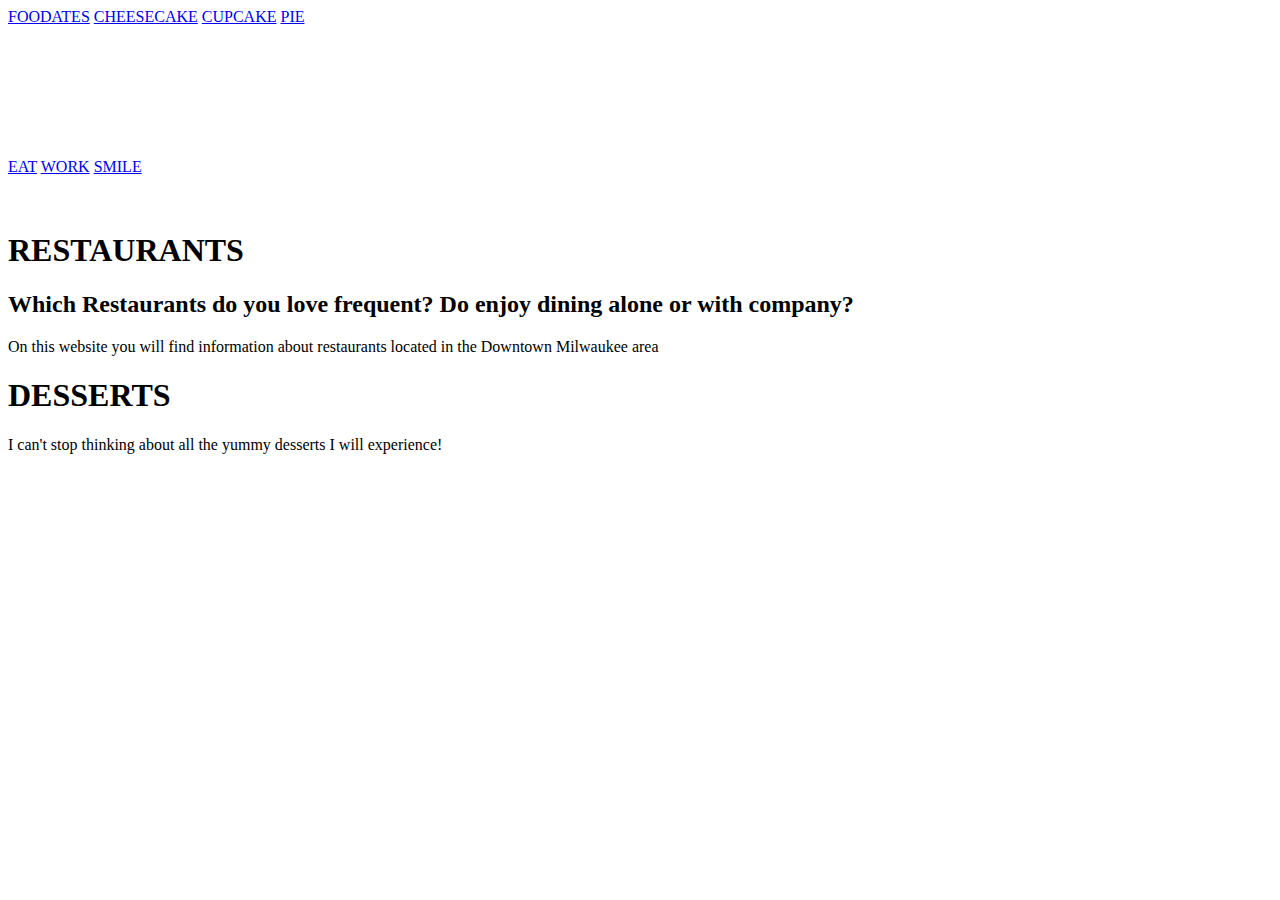
==== index.html @ ad37c808 "Initial commit" ====
<!DOCTYPE html>
<html lang="en">
<head>
    <meta charset="UTF-8">
    <meta name="viewport" content="width=device-width, initial-scale=1.0">
    <meta http-equiv="X-UA-Compatible" content="ie=edge">
<!--FONT AWESOME  -->
<link rel="stylesheet" href="https://use.fontawesome.com/releases/v5.8.2/css/all.css" integrity="sha384-oS3vJWv+0UjzBfQzYUhtDYW+Pj2yciDJxpsK1OYPAYjqT085Qq/1cq5FLXAZQ7Ay" crossorigin="anonymous">

<!-- CSS LINKS -->
<link rel="stylesheet" href="..//HWICONS/STYLING/index.css">
<link rel="stylesheet" href="..//HWICONS/STYLING/Global.css">

    <title>Home</title>
    
</head>
<body>
    <!-- NAVIGATION BAR -->
    <div class="mobile-only">
            <a href="../ICDATES/PAGES/index.html">FOODATES</a>
            <a href="..//HWICONS/PAGES/Cheesecake.html">CHEESECAKE</a>
            <a href="..//HWICONS/PAGES/Cupcake.html">CUPCAKE</a>
            <a href="..//HWICONS/PAGES/Pie.html">PIE</a>

    </div>  
    <!-- SOCIAL ICONS -->
    <div class="mobile-only">
            <a href="#"><i class="fas fa-utensils fa-rotate-60 fa-spin fa-rotate-30" style="color:darkgreen;font-size: 10rem"></i>EAT</a>

            <a href="#"><i class="fas fa-apple-alt fa-rotate-60 fa-spin fa-rotate-30" style="color: blue;font-size: 10rem"></i>WORK</a>

            <a href="#"><i class="far fa-smile fa-rotate-30 fa-spin fa-rotate-60" style="color:darkgreen;font-size: 10rem"></i>SMILE</a>

    </div>
     <!-- HEADING -->
<div class="desktop-only">
    <h1>RESTAURANTS</h1>

    <h2> Which Restaurants do you love frequent? Do enjoy dining alone or with company?  </h2>

    <p>On this website you will find information about restaurants located in the Downtown Milwaukee area</p>

</div>

<div class="desktop-only">
    <h1>DESSERTS</h1>

    <p> I can't stop thinking about all the yummy desserts I will experience!</p>

</div>
    

    
</body>
</html>
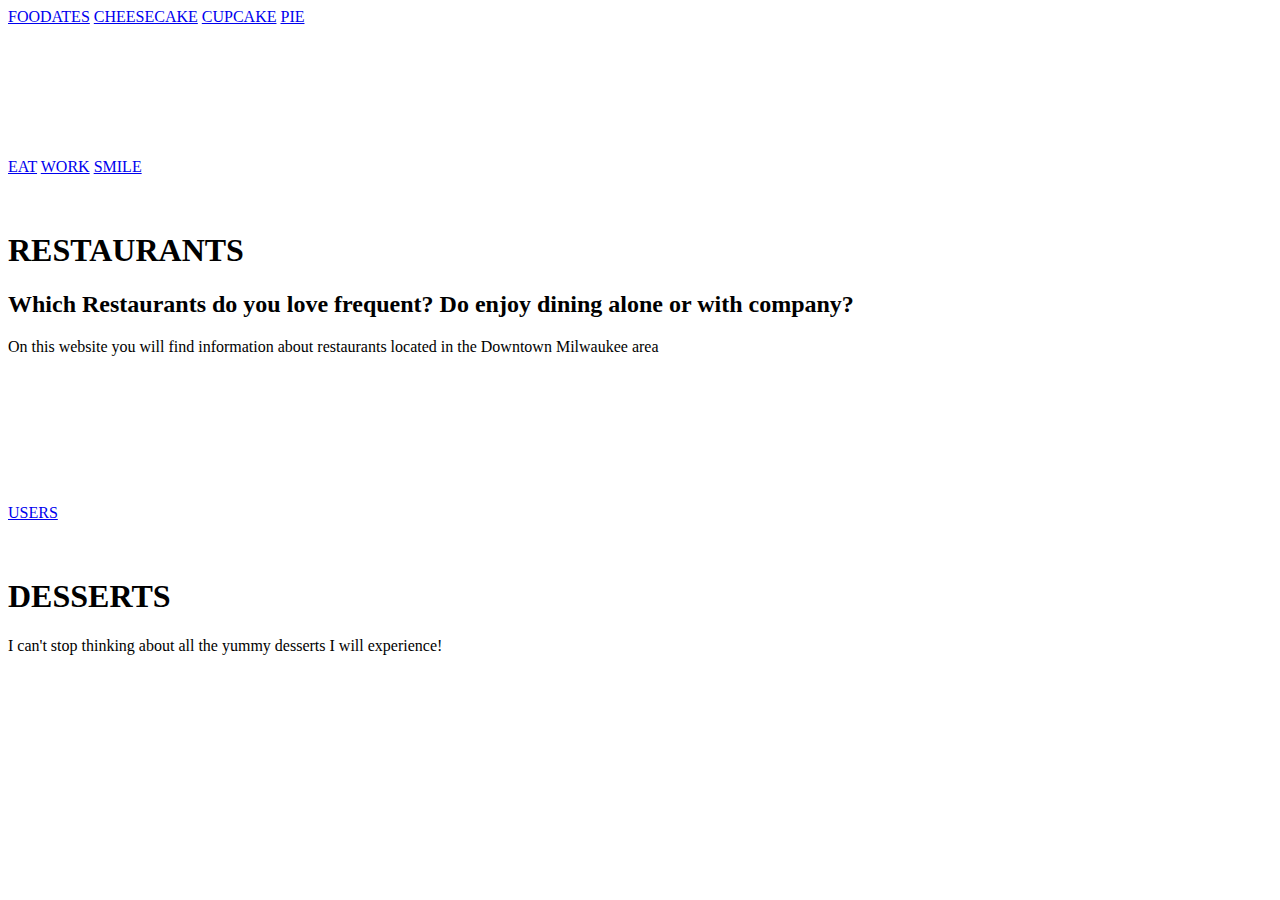
==== commit 61f5a95c: "Updated Flip and Spin Icons" ====
--- a/index.html
+++ b/index.html
@@ -23,13 +23,13 @@
             <a href="..//HWICONS/PAGES/Pie.html">PIE</a>
 
     </div>  
-    <!-- SOCIAL ICONS -->
+    <!-- SOCIAL ICONS FLIP-->
     <div class="mobile-only">
-            <a href="#"><i class="fas fa-utensils fa-rotate-60 fa-spin fa-rotate-30" style="color:darkgreen;font-size: 10rem"></i>EAT</a>
+            <a href="#"><i class="fas fa-utensils fa-rotate-60 fa-rotate-30" style="color:darkgreen;font-size: 10rem"></i>EAT</a>
 
-            <a href="#"><i class="fas fa-apple-alt fa-rotate-60 fa-spin fa-rotate-30" style="color: blue;font-size: 10rem"></i>WORK</a>
+            <a href="#"><i class="fas fa-apple-alt fa-rotate-60 fa-rotate-30" style="color: blue;font-size: 10rem"></i>WORK</a>
 
-            <a href="#"><i class="far fa-smile fa-rotate-30 fa-spin fa-rotate-60" style="color:darkgreen;font-size: 10rem"></i>SMILE</a>
+            <a href="#"><i class="far fa-smile fa-rotate-60 fa-rotate-30" style="color:darkgreen;font-size: 10rem"></i>SMILE</a>
 
     </div>
      <!-- HEADING -->
@@ -39,6 +39,15 @@
     <h2> Which Restaurants do you love frequent? Do enjoy dining alone or with company?  </h2>
 
     <p>On this website you will find information about restaurants located in the Downtown Milwaukee area</p>
+
+</div class="mobile-only">
+    <!-- SOCIAL ICONS SPIN-->
+
+    <a href="#"><i class="fas fa-users fa-rotate-60 fa-spin fa-rotate-30" style="color:gold;font-size: 10rem"></i>USERS</a>
+
+<div>
+
+
 
 </div>
 
